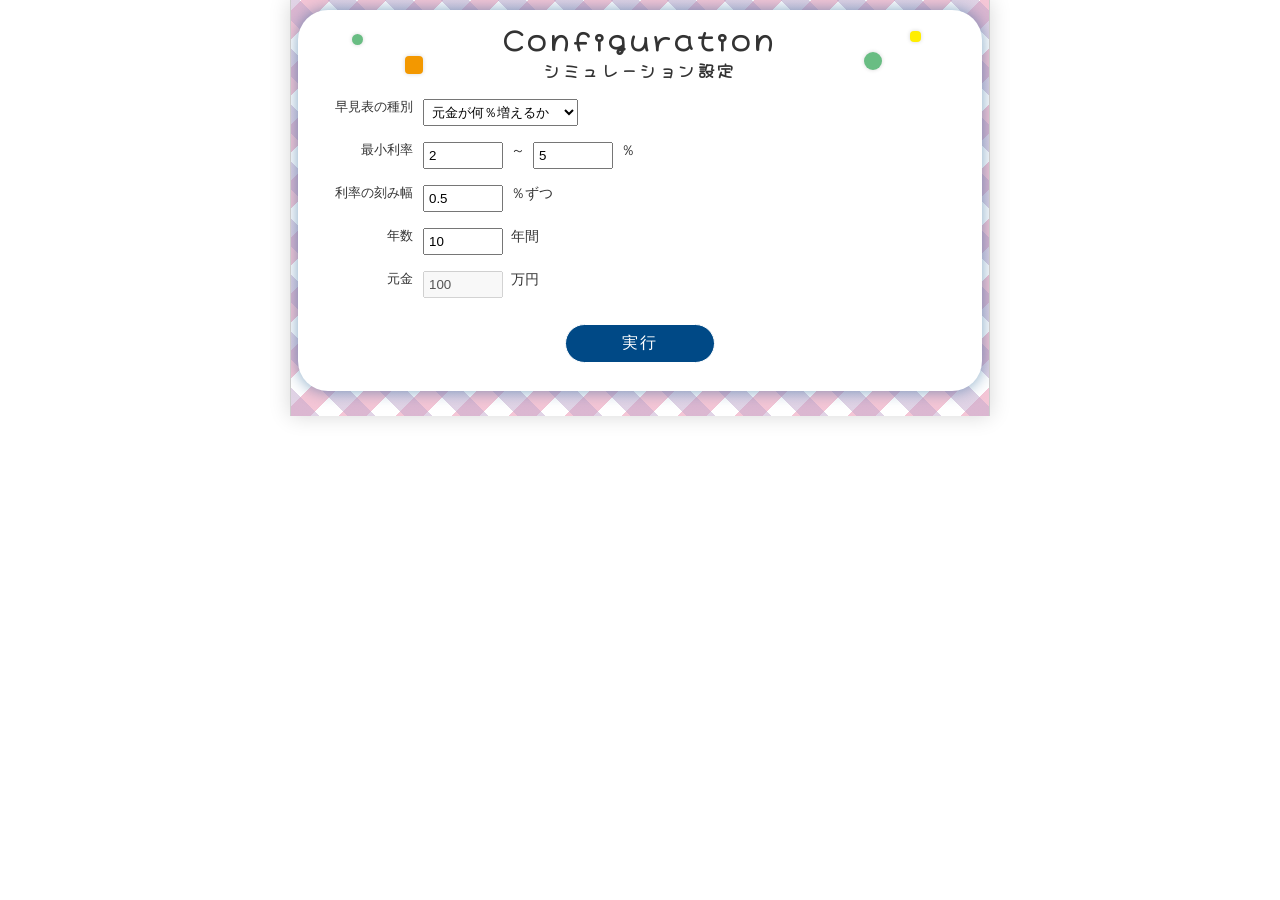
==== interest/index.html @ 6befb687 "Add files via upload" ====
<!DOCTYPE html>
<html>
    <head>
        <meta charset="utf-8">
        <title>複利早見表</title>

        <!-- スマートフォン表示対応 -->
        <meta name="viewport" content="width=device-width">

        <!-- フォントスタイル -->
        <link rel="preconnect" href="https://fonts.googleapis.com">
        <link rel="preconnect" href="https://fonts.gstatic.com" crossorigin>
        <link href="https://fonts.googleapis.com/css2?family=Hachi+Maru+Pop&display=swap" rel="stylesheet">
        <link href="http://fonts.googleapis.com/css?family=Abel" rel="stylesheet" type="text/css">
    
        <!-- JavaScript -->
        <script src="https://ajax.googleapis.com/ajax/libs/jquery/3.5.1/jquery.min.js"></script>

        <!-- CSS -->
        <link rel="stylesheet" type="text/css" href="interest.css?ver=20260417a">
    </head>


    <body>
        <div id="simulation-tooltip">
            <div id="simulation-tooltip-arrow-border"></div>
            <div id="simulation-tooltip-arrow"></div>
            <div id="simulation-tooltip-content">
                <div class="table-wrapper" id="simulation-tooltip-table-wrapper">
                    <table id="simulation-tooltip-table-total">
                        <tbody>
                            <tr><td>プラン名</td><td id="simulation-tooltip-plan-name"></td></tr>
                            <tr><td>経過年数</td><td id="simulation-tooltip-total-month"></td></tr>
                            <tr><td>純利益(計)</td><td id="simulation-tooltip-total-gain"></td></tr>
                            <tr><td>積立額(計)</td><td id="simulation-tooltip-total-amount"></td></tr>
                            <tr><td>納税額(計)</td><td id="simulation-tooltip-total-tax"></td></tr>
                        </tbody>
                    </table>
                </div>
            </div>
        </div>

        <div id="background">
            <section class="section">
                <div class="section-head">
                    <h1>Configuration</h1>
                    <h2>シミュレーション設定</h2>
                    <div style="top: 20%; left:   6%;" class="shape medium green  circle"></div>
                    <div style="top: 50%; left:  14%;" class="shape large  orange square"></div>
                    <div style="top: 15%; right:  7%;" class="shape medium yellow square"></div>
                    <div style="top: 45%; right: 13%;" class="shape large  green  circle"></div>
                </div>
                <div class="section-body">
                    <div class="configuration-form">
                        <div class="form configuration-type">
                            <label for="configuration-type">早見表の種別</label>
                            <select id="configuration-type">
                                <option value=0>元金が何％増えるか</option>
                                <option value=1>元金が何％になるか</option>
                                <option value=2>元金が何円になるか</option>
                            </select>
                        </div>
                        <div class="form configuration-rate">
                            <label for="configuration-form-rate">最小利率</label>
                            <input type="number" step="0.01" id="configuration-form-rate-min">～
                            <input type="number" step="0.01" id="configuration-form-rate-max">％
                        </div>
                        <div class="form configuration-rate-step">
                            <label for="configuration-form-rate-step">利率の刻み幅</label>
                            <input type="number" step="0.01" id="configuration-form-rate-step">％ずつ
                        </div>
                        <div class="form configuration-years">
                            <label for="configuration-form-years">年数</label>
                            <input type="number" id="configuration-form-years">年間
                        </div>
                        <div class="form configuration-principal">
                            <label for="configuration-form-principal">元金</label>
                            <input type="number" id="configuration-form-principal">万円
                        </div>
                        <div class="form configuration-button">
                            <button type="button" class="request-button" id="simulation-button">
                                実行
                            </button>
                        </div>
                    </div>
                </div>
            </section>


            <section class="section" id="simulation">
                <div class="section-head">
                    <h1>Simulation</h1>
                    <h2>シミュレーション</h2>
                    <div style="top: 20%; left:   6%;" class="shape medium green  circle"></div>
                    <div style="top: 50%; left:  14%;" class="shape large  orange square"></div>
                    <div style="top: 15%; right:  7%;" class="shape medium yellow square"></div>
                    <div style="top: 45%; right: 13%;" class="shape large  green  circle"></div>
                </div>
                <div class="section-body">
                    <div class="table-wrapper" id="simulation-table">
                        <table>
                            <thead id="simulation-thead">
                            </thead>
                            <tbody id="simulation-tbody">
                            </tbody>
                        </table>
                    </div>
                </div>
            </section>

        </div>
        <script src="interest.js?ver=20260417a"></script>
    </body>
</html>
---- interest/interest.css ----
@charset "UTF-8";

/******************************************************************************/
/* all                                                                        */
/******************************************************************************/
* {
    box-sizing: border-box;
}



/******************************************************************************/
/* default                                                                    */
/******************************************************************************/
.positive-font {
  color: green;
}
.negative-font {
  color: red;
}
.line-through {
  text-decoration: line-through;
}
.notice-background {
  background-color: #FFEE00;
}
button {
  position: relative;
  display: block;
  width: 180px;
  padding: 5px 0;
  margin: 12px auto 0 auto;
  font-size: 1.0rem;
  text-align: center;
  text-decoration: none;
  background-color: #fff;
  color: #333;
  border: 1px solid transparent;
  border-color: #333;
  border-radius: 30px;
  cursor: pointer;
}
button:disabled {
  background: none;
  background-color: #bbb;
  color: #fff;
  cursor: default;
}



/******************************************************************************/
/* html                                                                       */
/******************************************************************************/
html {
    margin: 0;
    height: auto;
}



/******************************************************************************/
/* body                                                                       */
/******************************************************************************/
body {
    font-family: 'メイリオ', 'Hiragino Kaku Gothic Pro', sans-serif;
    font-size: 14px;
    color: #333;
    margin: 0;
    height: auto;
    background-color: #fff;
}
body:has(dialog[open]) {
  overflow: hidden;
}



/******************************************************************************/
/* background                                                                 */
/******************************************************************************/
#background {
  overflow: hidden;
  position: relative;
  width: 700px;
  margin: 0 auto;
  padding: 10px 0;
  border-left: #ccc solid 1px;
  border-right: #ccc solid 1px;
  box-shadow: 0 0px 20px rgb(0, 0, 0, .16);
  /* -webkit-box-shadow: 0 0px 20px rgb(0, 0, 0, .16); */
  /* box-shadow: 0 0px 20px rgb(0, 0, 0, .16); */
  background-image: 
    repeating-linear-gradient(45deg,
                            rgba(194, 168, 204, 0.50),
                            rgba(194, 168, 204, 0.50) 20px,
                            transparent 0,
                            transparent 40px),
    repeating-linear-gradient(315deg,
                            rgba(219, 66, 119, 0.30),
                            rgba(219, 66, 119, 0.30) 20px,
                              transparent 0,
                              transparent 40px);
}
@media only screen and (max-width:699px) {
  #background {
      width: 100%;
      box-sizing: border-box;
      -webkit-box-sizing: border-box;
      -moz-box-sizing: border-box;
      -moz-background-size: contain;
      background-size: contain;
  }
}



/******************************************************************************/
/* common                                                                     */
/******************************************************************************/
input {
  padding: 6px;
}
select {
  padding: 4px 12px 4px 4px;
}
.request-button {
  padding: 8px 0;
  margin: 10px auto 0 auto;
  font-size: 1.0rem;
  letter-spacing: 0.1rem;
  text-decoration: none;
  color: #fff;
  border: none;
}



/******************************************************************************/
/* section                                                                    */
/******************************************************************************/
.section {
  background-color: #fff;
  border-radius: 30px;
  width: 98%;
  margin: 0 auto 15px auto;
  padding: 10px 15px 20px 15px;
  box-shadow: 0 0px 16px rgba(0, 73, 134, .50);
}

.section-head {
  position: relative;
  padding-bottom: 10px;
  text-align: center;
}

.section-head h1 {
  font-family: "Hachi Maru Pop", serif;
  font-size: 1.6rem;
  font-weight: bold;
  letter-spacing: 0.25rem;
  margin: 0;
  padding: 0;
}

.section-head h2 {
  font-family: "Hachi Maru Pop", serif;
  font-size: 1.0rem;
  letter-spacing: 0.2rem;
  color: #333;
  margin: 0;
  padding: 0;
}

.section-head .shape {
  position: absolute;
  box-shadow: 0 0px 4px rgb(0, 0, 0, .16);
}
.section-head .pink {
  background-color: #db4277;
}
.section-head .yellow {
  background-color: #FFEE00;
}
.section-head .blue {
  background-color: #004986;
}
.section-head .orange {
  background-color: #f39800;
}
.section-head .green {
  background-color: #69bd83;
}
.section-head .violet {
  background-color: #DD59CF;
}
.section-head .medium {
  width: 11px;
  height: 11px;
}
.section-head .large {
  width: 18px;
  height: 18px;
}
.section-head .circle {
  border-radius: 20px;
}
.section-head .square {
  border-radius: 4px;
}

.section-body {
  margin: 0 auto;
  text-align: center;
}

.section-body h3 {
  font-size: 0.9rem;
  font-weight: normal;
  letter-spacing: 0.1rem;
  text-align: left;
  margin: 5px 0 10px 0;
  padding: 3px 0 3px 8px;
  border-left: solid 5px #333;
  border-bottom: solid 1px #333;
}

.section-body .form {
  display: flex;
  align-items: flex-start;
  width: 100%;
  margin: 0 auto;
  padding-top: 8px;
  padding-bottom: 8px;
  text-align: left;
}
.section-body .form label {
  display: inline-block;
  width: 100px;
  margin-right: 10px;
  text-align: right;
  font-size: 0.80rem;
}
.section-body .form input {
  padding: 4px;
  text-align: left;
}




/******************************************************************************/
/* table                                                                      */
/******************************************************************************/
.table-wrapper {
  overflow-x: auto;
  overflow-y: scroll;
  margin: 0 auto;
  width: 98%;
  max-height: 600px;
}
table {
  font-size: 0.8rem;
  text-align: right;
  white-space: nowrap;
  border-collapse: separate;
  border-spacing: 3px 4px;
  margin: 0 auto;
}
table tr {
  vertical-align: middle;
}
table th {
  position: sticky;
  top: 0;
  left: 0;
  padding: 2px 6px;
  border-bottom: 1px solid #ccc;
  text-align: center;
}
table th::before {
  content: "";
  position: absolute;
  top: 0;
  left: 0;
  width: 100%;
  height: 100%;
  background: #fff;
  border-bottom: 1px solid #ccc;
  z-index: -1;
}
table th:first-child {
  z-index: 3;
  background-color: #fff;
}
table td {
  padding: 4px 8px;
  text-align: right;
  border-bottom: 1px solid #eee;
}
table td:first-child {
  position: sticky;
  top: 0;
  left: 0;
  background-color: #fff;
}
table td:first-child::before {
  content: "";
  position: absolute;
  top: 0;
  left: 0;
  width: 100%;
  height: 100%;
  background-color: #fff;
  z-index: -1;
}


/******************************************************************************/
/* configuration                                                              */
/******************************************************************************/
.configuration-form input {
  width: 80px;
  margin-right: 8px;
}
#configuration-form-rate-max {
  margin-left: 8px;
}
#simulate-table {
  display: none;
  height: 500px;
}
#simulation-button {
  border: 1px solid;
  width: 150px;
  background-color: rgba(0, 73, 134, 1.0);
}


/******************************************************************************/
/* simulation                                                                 */
/******************************************************************************/
#simulation {
  display: none;
}
#simulation-table .simulation-detail {
  cursor: pointer;
}



/******************************************************************************/
/* overlay                                                                    */
/******************************************************************************/
#simulation-tooltip {
  position:absolute;
  display:none;
  max-width:360px;
  background:#fff;
  border:1px solid #aaa;
  border-radius:8px;
  padding:12px;
  box-shadow:0 6px 16px rgba(0,0,0,0.25);
  z-index:9999;
}
#simulation-tooltip-arrow,
#simulation-tooltip-arrow-border {
  position:absolute;
  width:0;
  height:0;
}
.arrow-top {
  top:-8px;
  border-left:8px solid transparent;
  border-right:8px solid transparent;
  border-bottom:8px solid #fff;
}
.arrow-top-border {
  top:-10px;
  border-left:10px solid transparent;
  border-right:10px solid transparent;
  border-bottom:10px solid #aaa; /* 枠線色 */
}
.arrow-bottom {
  bottom:-8px;
  border-left:8px solid transparent;
  border-right:8px solid transparent;
  border-top:8px solid #fff;
}
.arrow-bottom-border {
  bottom:-10px;
  border-left:10px solid transparent;
  border-right:10px solid transparent;
  border-top:10px solid #aaa;
}
#simulation-tooltip-table-wrapper {
  overflow-x: hidden;
}
#simulation-tooltip-plan-name,
#simulation-tooltip-total-month {
  text-align: left;
}
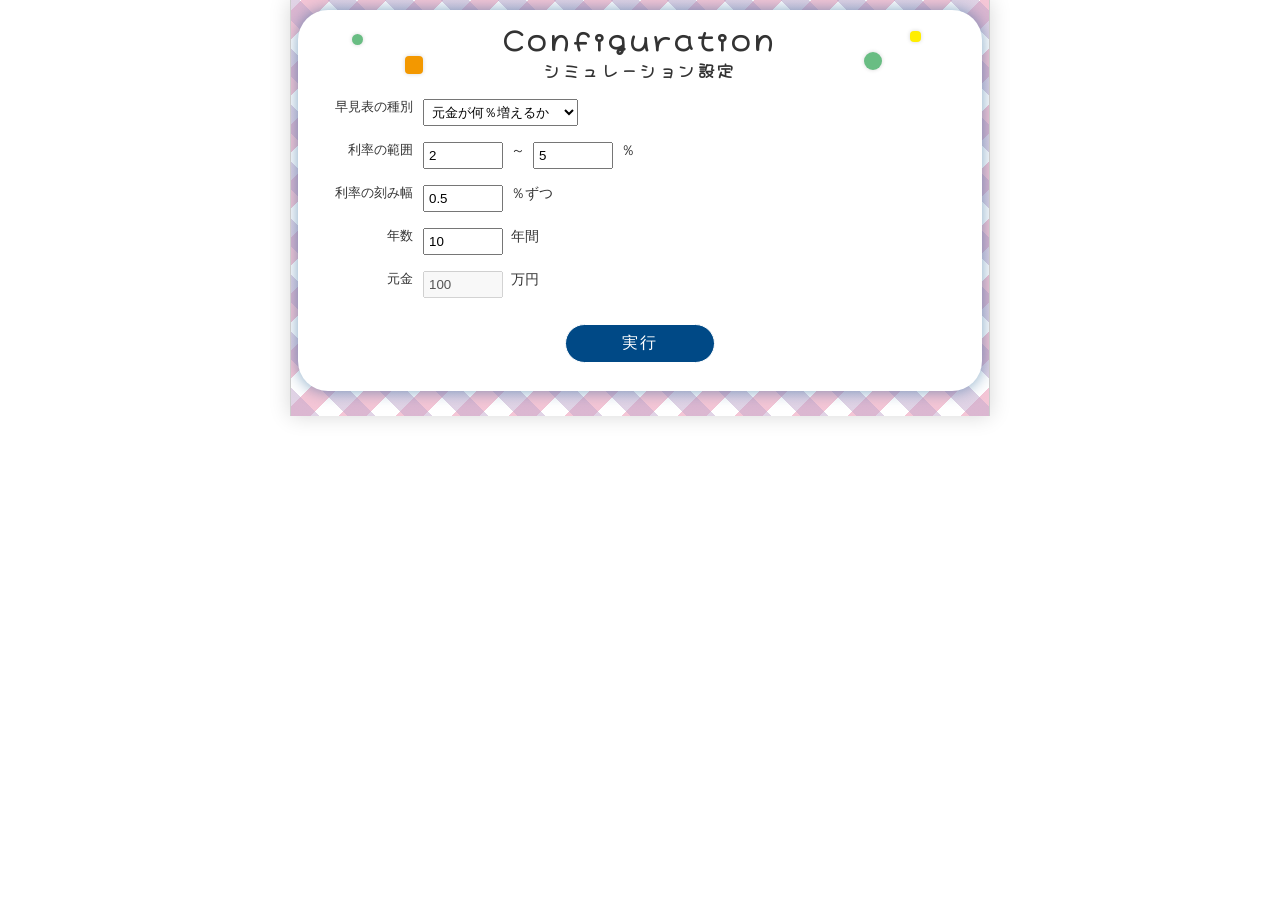
==== commit c857c0f1: "Add files via upload" ====
--- a/interest/index.html
+++ b/interest/index.html
@@ -61,7 +61,7 @@
                             </select>
                         </div>
                         <div class="form configuration-rate">
-                            <label for="configuration-form-rate">最小利率</label>
+                            <label for="configuration-form-rate">利率の範囲</label>
                             <input type="number" step="0.01" id="configuration-form-rate-min">～
                             <input type="number" step="0.01" id="configuration-form-rate-max">％
                         </div>
